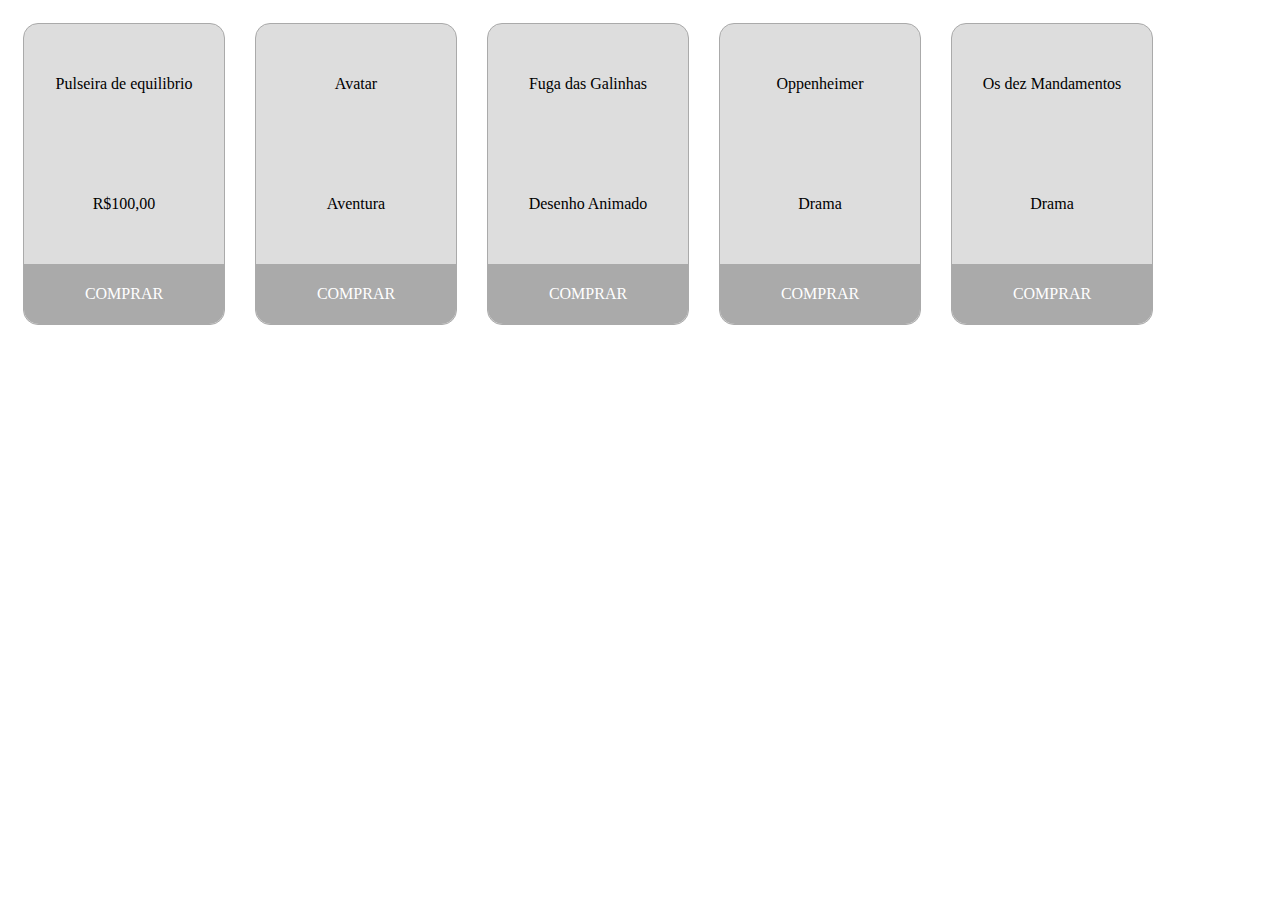
==== template/card/index.html @ 6e3086ae "Add files via upload" ====
<html>
    <head>
        <meta charset="UTF-8" />
        <link rel="stylesheet" href="css/card.css" />
        <script defer src="js/card.js"></script>
    </head>
    <body>
	<div id="filmes"></div>
	</div>
    </body>
</html>
---- template/card/css/card.css ----
.card{
 width: 200px;
 height: 300px;
 background-color: #ddd;
 border: solid 1px #aaa;
 border-radius: 15px;
 margin: 15px;
}
.card-titulo, .card-genero{
 width:100%;
 height:40%;
 display:flex;
 justify-content: center;
 align-items:center;
 text-align:center;
}
.card-acao{
 cursor:pointer ;
 width:100%;
 height:20%;
 display:flex;
 align-items:center;
 justify-content:center;
 text-align:center; 
 color: #FFF;
 background-color: #AAA;
 border-radius: 0px 0px 15px 15px;
} 
.card-acao:hover{
 background-color:#333;
}

#filmes{
 display: flex;
 flex-wrap: wrap;
}
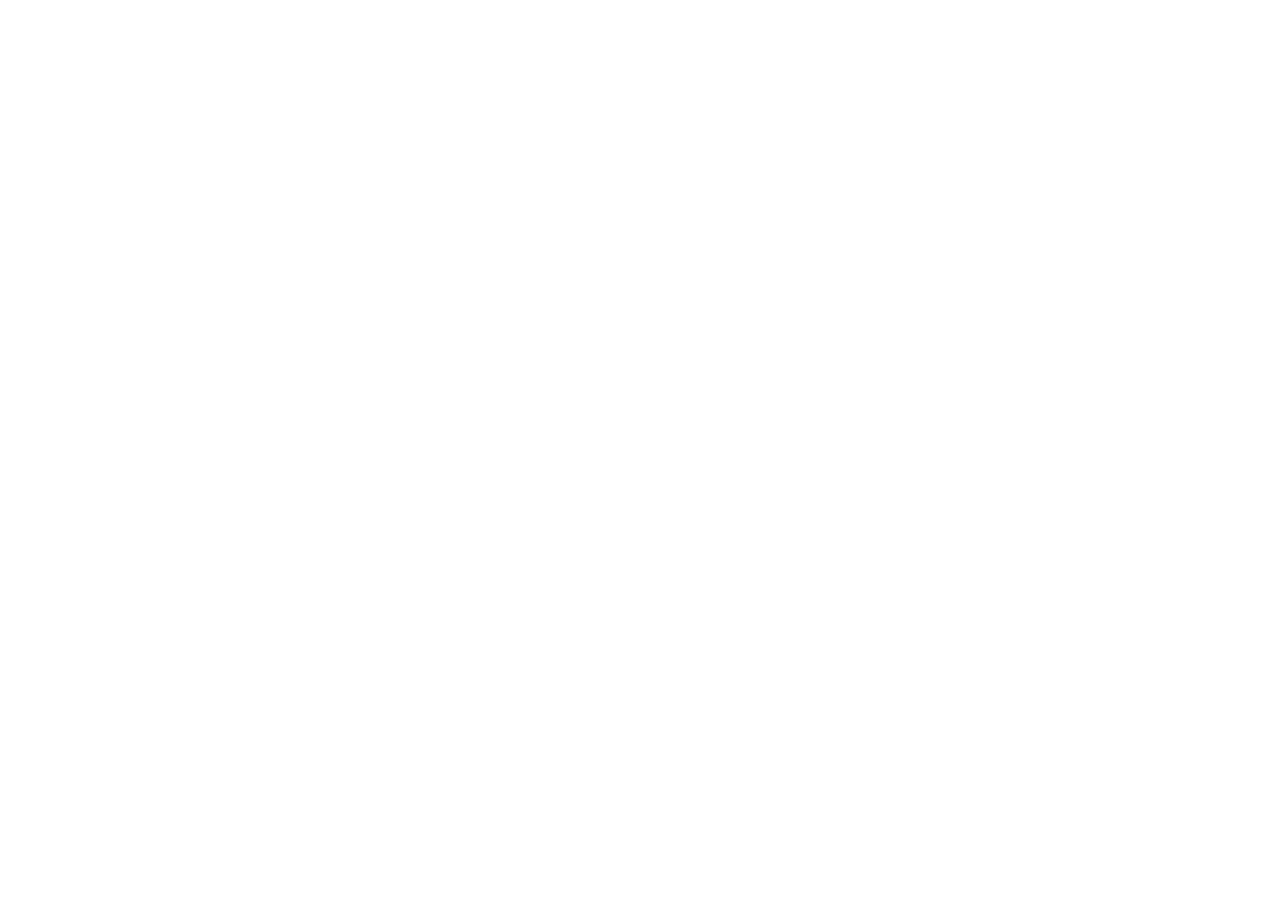
==== commit e22ec5d6: "Update index.html" ====
--- a/template/card/index.html
+++ b/template/card/index.html
@@ -5,7 +5,9 @@
         <script defer src="js/card.js"></script>
     </head>
     <body>
-	<div id="filmes"></div>
+	<div class='div-body'>
+		<div id="produtos">
+		</div>
 	</div>
     </body>
 </html>
